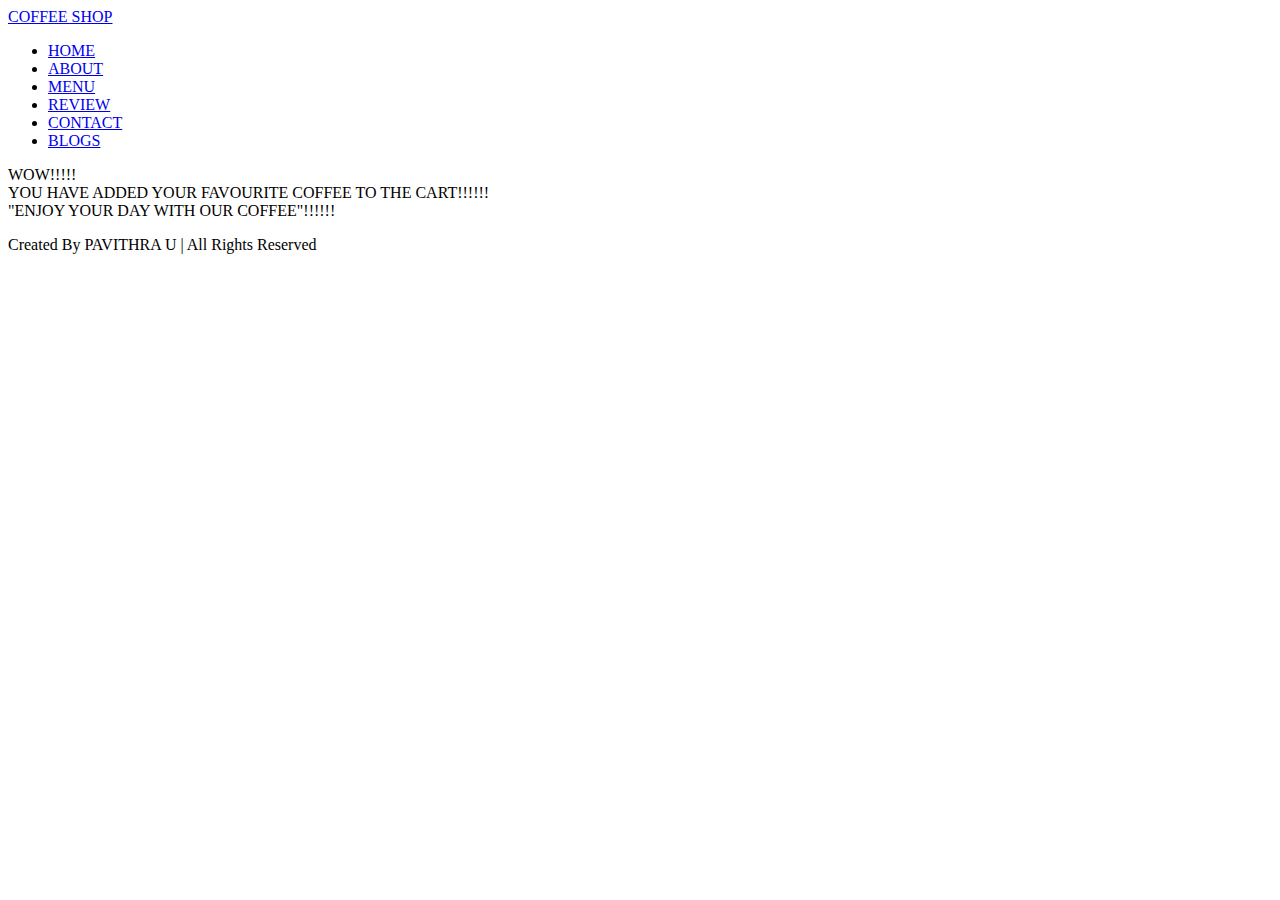
==== Success.html @ b6830b51 "Add files via upload" ====
<!DOCTYPE html>
<html>
    <head>
        <title>COFFEE SHOP</title>
        <meta charset="UTF=8">
        <meta name="description" content="Brief description">
        <meta name="keywords" content="important words">
        <meta name="author" content="author name">
        <meta name="viewport" content="width=device-width,initialscale=1">
        <link href="../CSS/SuccessStyle.css" rel="stylesheet">
        </head>
        <body>
            <header>
                <nav>
                <div class="menu">
                <div class="logo">
                <a href="#">COFFEE SHOP</a>
                </div>
                <ul>
                   <li><a href="../HTML/index.html">HOME</a></li>
                   <li><a href="../HTML/About.html">ABOUT</a></li>
                   <li><a href="../HTML/Menu.html">MENU</a></li>
                   <li><a href="../HTML/Review.html">REVIEW</a></li>
                   <li><a href="../HTML/GetInTouch.html">CONTACT</a></li>
                   <li><a href="../HTML/Blogs.html">BLOGS</a></li>
               </ul>
               </div>
               </nav>
            </header>
            <section>
            <p id="cart-msg">
            WOW!!!!!<br>
            YOU HAVE ADDED YOUR FAVOURITE COFFEE TO THE CART!!!!!!<br>
            "ENJOY YOUR DAY WITH OUR COFFEE"!!!!!!
            </p>
            </section>
            <section class="footer">
                <div class="credit">
                    <p id="footer-name">Created By <span id="footer-text">PAVITHRA U</span> | All Rights Reserved</p>
                </div>
            </section>
        </body>
</html>
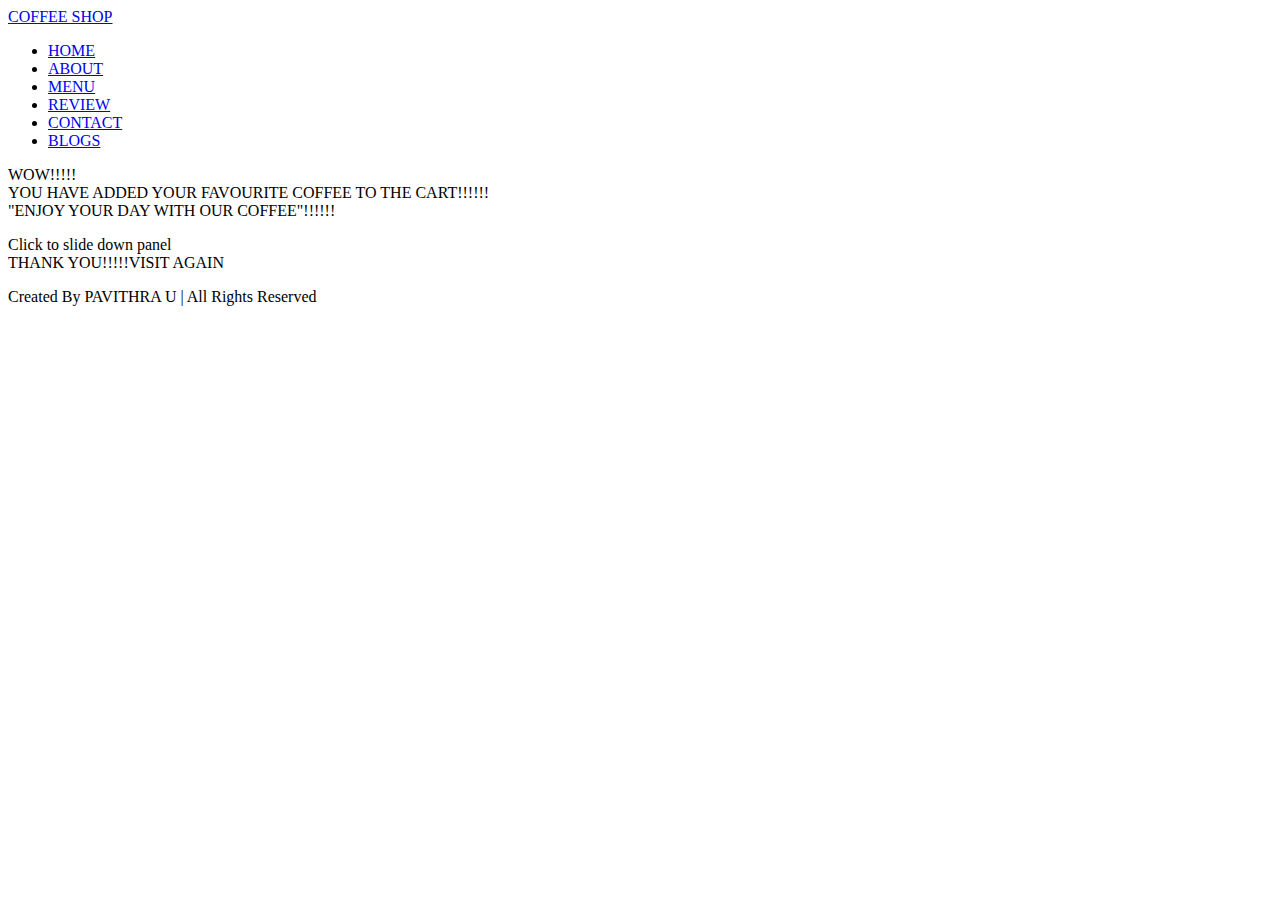
==== commit 2f42474f: "Updated with JQuery logic." ====
--- a/Success.html
+++ b/Success.html
@@ -8,6 +8,8 @@
         <meta name="author" content="author name">
         <meta name="viewport" content="width=device-width,initialscale=1">
         <link href="../CSS/SuccessStyle.css" rel="stylesheet">
+        <script src="https://ajax.googleapis.com/ajax/libs/jquery/3.5.1/jquery.min.js"></script>
+        <script src="../JQUERY/MyJQuery.js"></script>
         </head>
         <body>
             <header>
@@ -34,10 +36,13 @@
             "ENJOY YOUR DAY WITH OUR COFFEE"!!!!!!
             </p>
             </section>
+             <div id="flip">Click to slide down panel</div>
+             <div id="panel">THANK YOU!!!!!VISIT AGAIN</div>
+
             <section class="footer">
                 <div class="credit">
                     <p id="footer-name">Created By <span id="footer-text">PAVITHRA U</span> | All Rights Reserved</p>
                 </div>
             </section>
         </body>
-</html>+</html>
